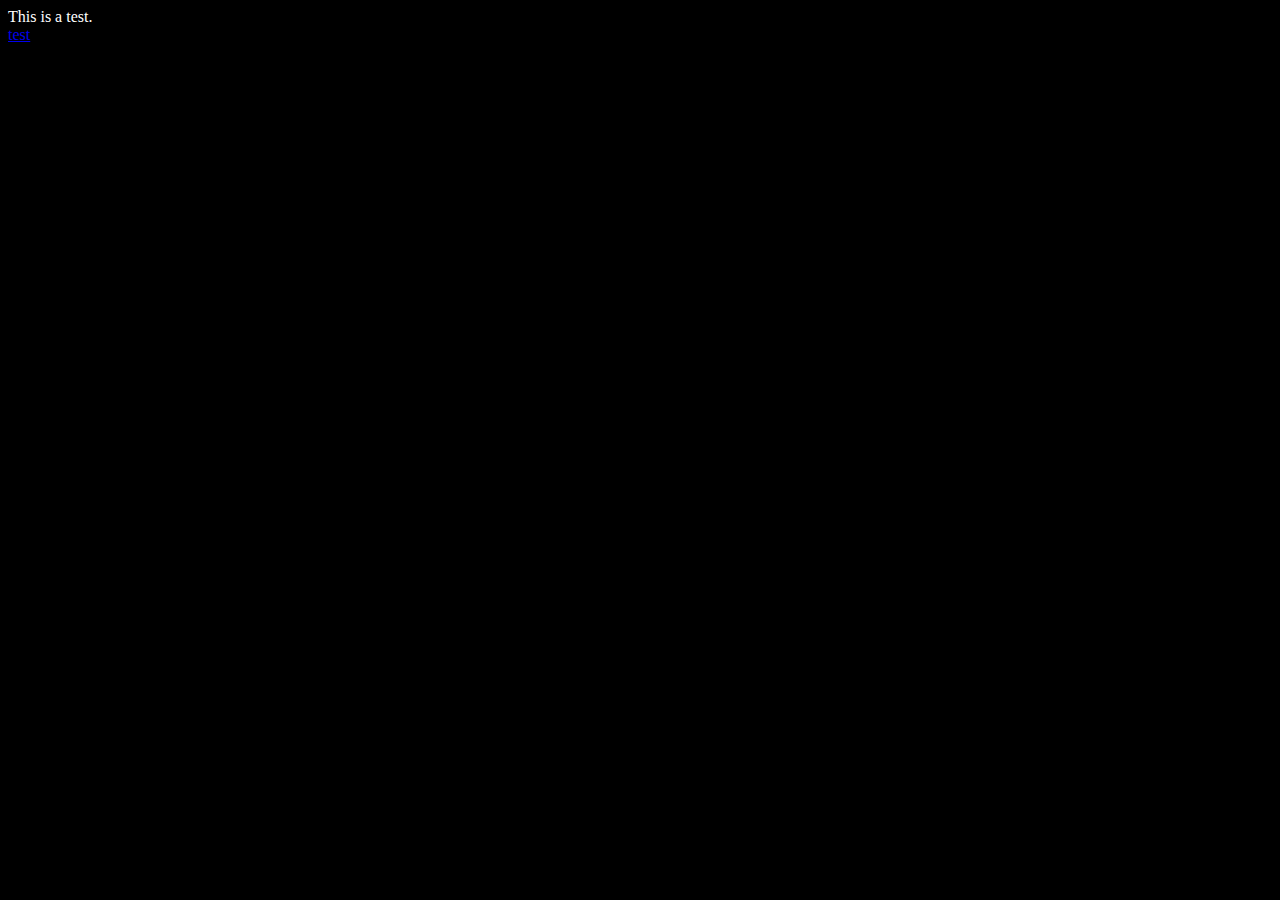
==== index.html @ fd8a9a68 "Update index.html" ====
<!DOCTYPE html>
<html>
  <head>
    <style>
      body {
        background-color: black;
        color: white;
      }
    </style>
  </head>
  <body>
    This is a test.<br>
    <a href="simmons-tech-repair/index.html">test</a>
  </body>
</html>
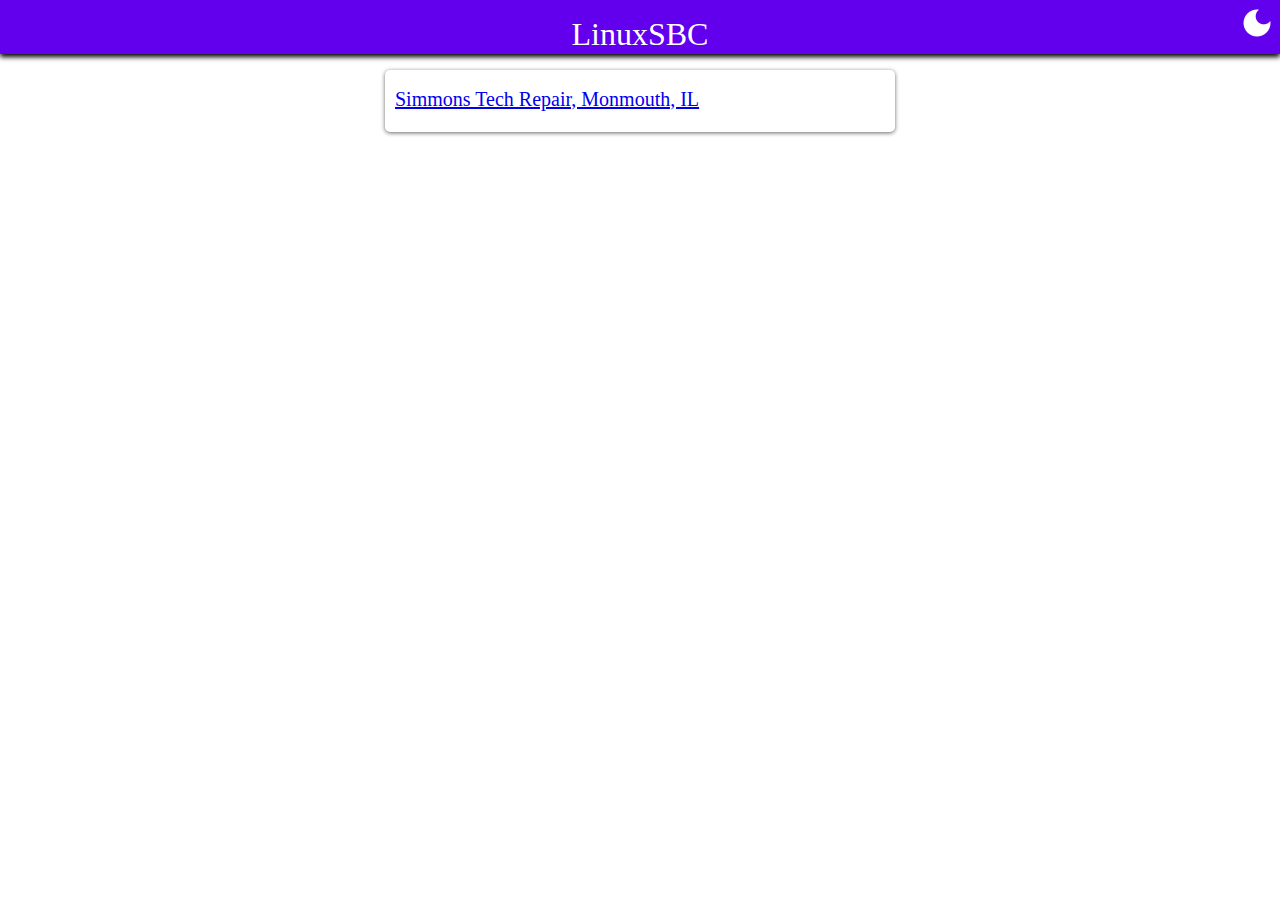
==== commit fba5fcf0: "Improve landing page" ====
--- a/index.html
+++ b/index.html
@@ -1,15 +1,69 @@
 <!DOCTYPE html>
-<html>
-  <head>
-    <style>
-      body {
-        background-color: black;
-        color: white;
-      }
-    </style>
-  </head>
-  <body>
-    This is a test.<br>
-    <a href="simmons-tech-repair/index.html">test</a>
-  </body>
-</html>
+<html> 
+    <head>
+        <meta name="viewport" content="width=device-width, initial-scale=1.0">
+        <title>LinuxSBC</title>
+        <link rel="stylesheet" href="simmons-tech-repair/default.css">
+        <link rel="icon" type="image/x-icon" href="simmons-tech-repair/website-images/favicon.ico">
+        <style>
+            #repairs {
+                font-weight: bold;
+                text-decoration: underline;
+            }
+        </style>
+        <script>
+            function createCookie(key, value) {
+                const d = new Date();
+                d.setTime(d.getTime() + (30*24*60*1000))
+                let expires = "expires="+ d.toUTCString();
+                document.cookie = key + "=" + value + ";" + expires + ";path=/";
+            }
+            function getCookie(key) {
+                let name = key + "=";
+                let decodedCookie = decodeURIComponent(document.cookie);
+                let ca = decodedCookie.split(";");
+                for(let i=0; i < ca.length; i++) {
+                    let c = ca[i];
+                    while (c.charAt(0) == " ") {
+                        c = c.substring(1);
+                    }
+                    if (c.indexOf(name) == 0) {
+                        return c.substring(name.length, c.length)
+                    }
+                }
+                return "";
+            }
+            themeValue = getCookie("theme");
+            if (themeValue == "light") {
+                document.getElementsByTagName("link")[0].setAttribute("href", "simmons-tech-repair/styles.css");
+            } else if (themeValue == "dark") {
+                document.getElementsByTagName("link")[0].setAttribute("href", "simmons-tech-repair/styles-dark.css")
+            }
+            function toggleTheme() {
+                var theme = document.getElementsByTagName("link")[0];
+                if (theme.getAttribute("href") == "simmons-tech-repair/styles.css") {
+                    theme.setAttribute("href", "simmons-tech-repair/styles-dark.css");
+                    createCookie("theme", "dark");
+                } else if (theme.getAttribute("href") == "simmons-tech-repair/styles-dark.css") {
+                    theme.setAttribute("href", "simmons-tech-repair/styles.css");
+                    createCookie("theme", "light");
+                } else if (window.matchMedia && window.matchMedia('(prefers-color-scheme: dark)').matches) {
+                    theme.setAttribute("href", "simmons-tech-repair/styles.css");
+                    createCookie("theme", "light");
+                } else {
+                    theme.setAttribute("href", "simmons-tech-repair/styles-dark.css");
+                    createCookie("theme", "dark");
+                }
+            }
+        </script>
+    </head>
+    <body>
+        <div id="heading">
+            <h1>LinuxSBC</h1>
+            <button onclick="toggleTheme()" title="Switch theme" id="modeSwitchButton"></button>
+        </div>
+        <div class="body-segment">
+            <a href="simmons-tech-repair/index.html"><h2>Simmons Tech Repair, Monmouth, IL</h2></a>
+        </div>
+    </body>
+</html>--- a/simmons-tech-repair/default.css
+++ b/simmons-tech-repair/default.css
@@ -0,0 +1,132 @@
+@media (prefers-color-scheme: light) {
+    body {
+        background-color: white;
+        padding: 0; /*If I didn't do these two lines, the header bar wouldn't work correctly. It wouldn't touch the edges.*/
+        margin: 0;
+        font-family: 'Roboto'; /*Another Material Design thing.*/
+        font-weight: normal; /*Another Material Design thing.*/
+        font-size: 16px; /*Another Material Design thing.*/
+    }
+    #heading {
+        background-color: #6200EE; /*This is a Material Design color and purple is my favorite color so I chose it.*/
+        color: white;
+        text-align: center;
+        padding: 1px;
+        box-shadow: 0 3px 5px #000000;
+        position: sticky;
+        top: -80px;
+    }
+    .body-segment {
+        box-shadow: 0 1px 4px rgba(0, 0, 0, 0.6); /*This shadow allows for perceived depth in the website.*/
+        border-radius: 5px; /*Rounded corners are a Material Design thing.*/
+        margin-left: auto; /*Center it*/
+        margin-right: auto;
+        margin-top: 1em;
+        padding: 5px;
+        padding-top: 1px;
+        max-width: 500px;
+        margin-bottom: 1em;
+    }
+    #modeSwitchButton {
+        background-image: url(website-images/baseline_dark_mode_white_18dp.png);
+        background-repeat: no-repeat;
+        background-position: 50% 50%;
+        background-color: transparent;
+        height: 36px;
+        width: 36px;
+        border: none;
+        cursor: pointer;
+        position: fixed; /*Make it stay in the same place while the rest of the navbar moves up*/
+        right: 5px;
+        top: 5px;
+    }
+    .pages > a {
+        text-decoration: none;
+        color: white;
+    }
+}
+@media (prefers-color-scheme: dark) {
+    body {
+        background-color: #121212; /*Not black because of Material Design guidelines.*/
+        padding: 0; /*If I didn't do these two lines, the header bar wouldn't work correctly. It wouldn't touch the edges.*/
+        margin: 0;
+        font-family: 'Roboto'; /*Another Material Design thing.*/
+        font-weight: normal; /*Another Material Design thing.*/
+        font-size: 16px; /*Another Material Design thing.*/
+        color: white; /*Text color. If I didn't do this, it would be unreadable.*/
+    }
+    #heading {
+        background-color: #2a2a2a; /*This color allows for perceived depth in the website.*/
+        color: #BB86FC; /*This is a Material Design color and purple is my favorite color so I chose it.*/
+        text-align: center;
+        padding: 1px;
+        box-shadow: 0 3px 5px #000000; /*This shadow allows for perceived depth in the website.*/
+        position: sticky; /*Keeps it at the top of the screen while scrolling.*/
+        top: -80px; /*Makes it so that the title hides itself while scrolling.*/
+    }
+    a {
+        color: #BB86FC; /*This is a Material Design color and purple is my favorite color so I chose it.*/
+    }
+    .body-segment {
+        box-shadow: 0 1px 4px rgba(0, 0, 0, 0.6); /*This shadow allows for perceived depth in the website.*/
+        background-color: rgba(255, 255, 255, 0.05); /*This color allows for perceived depth in the website.*/
+        border-radius: 5px; /*Rounded corners are a Material Design thing.*/
+        margin-left: auto; /*Center it*/
+        margin-right: auto;
+        margin-top: 1em;
+        padding: 5px;
+        padding-top: 1px;
+        max-width: 500px;
+        margin-bottom: 1em;
+    }
+    #modeSwitchButton {
+        background-image: url(website-images/baseline_light_mode_white_18dp.png);
+        background-repeat: no-repeat;
+        background-position: 50% 50%;
+        background-color: transparent;
+        height: 36px;
+        width: 36px;
+        border: none;
+        cursor: pointer;
+        position: fixed; /*Make it stay in the same place while the rest of the navbar moves up*/
+        right: 5px;
+        top: 5px;
+    }
+    .pages > a {
+        text-decoration: none;
+        color: #BB86FC; /*This is a Material Design color and purple is my favorite color so I chose it.*/
+    }
+}
+h1 {
+    font-weight: normal;
+    margin-top: 15px;
+    margin-bottom: 0px;
+}
+h2 {
+    margin-left: 5px;
+    font-weight: normal;
+    font-size: 20px;
+}
+#subtitle {
+    margin: 0;
+}
+form {
+    margin: 5px;
+}
+.pages {
+    display: inline-block;
+    margin-right: 1em;
+}
+div > img {
+    max-width: 48%; /*This whole thing is making the images look correct. They have rounded corners, are centered, have padding, and are the right size.*/
+    max-height: 320px;
+    border-radius: 5px;
+    padding: 2px;
+}
+.example-images {
+    text-align: center;
+}
+p {
+    margin-left: 5px;
+    margin-right: 5px;
+}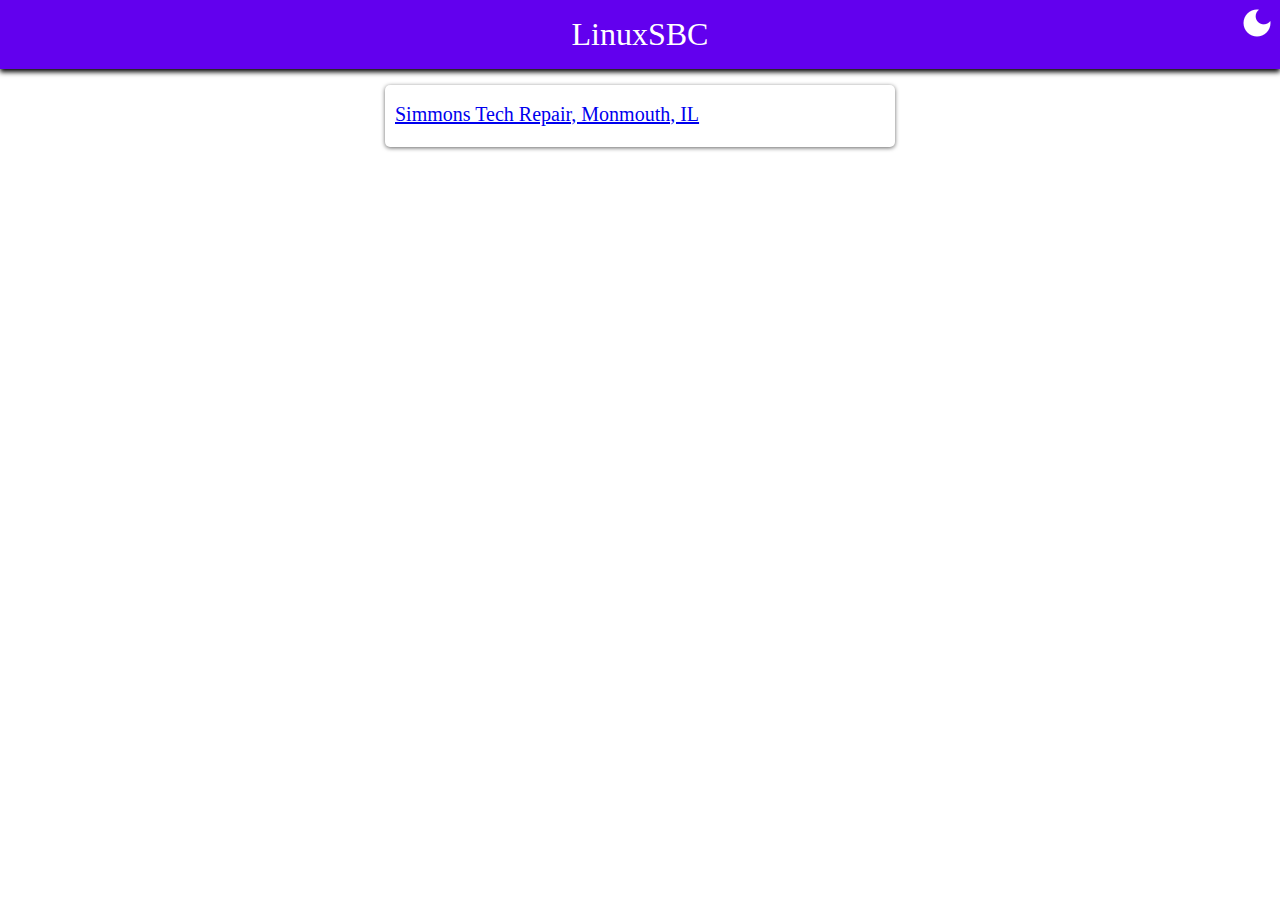
==== commit 0bebc86d: "improve padding on heading" ====
--- a/index.html
+++ b/index.html
@@ -59,7 +59,7 @@
     </head>
     <body>
         <div id="heading">
-            <h1>LinuxSBC</h1>
+            <h1 style="margin: 15px;">LinuxSBC</h1>
             <button onclick="toggleTheme()" title="Switch theme" id="modeSwitchButton"></button>
         </div>
         <div class="body-segment">
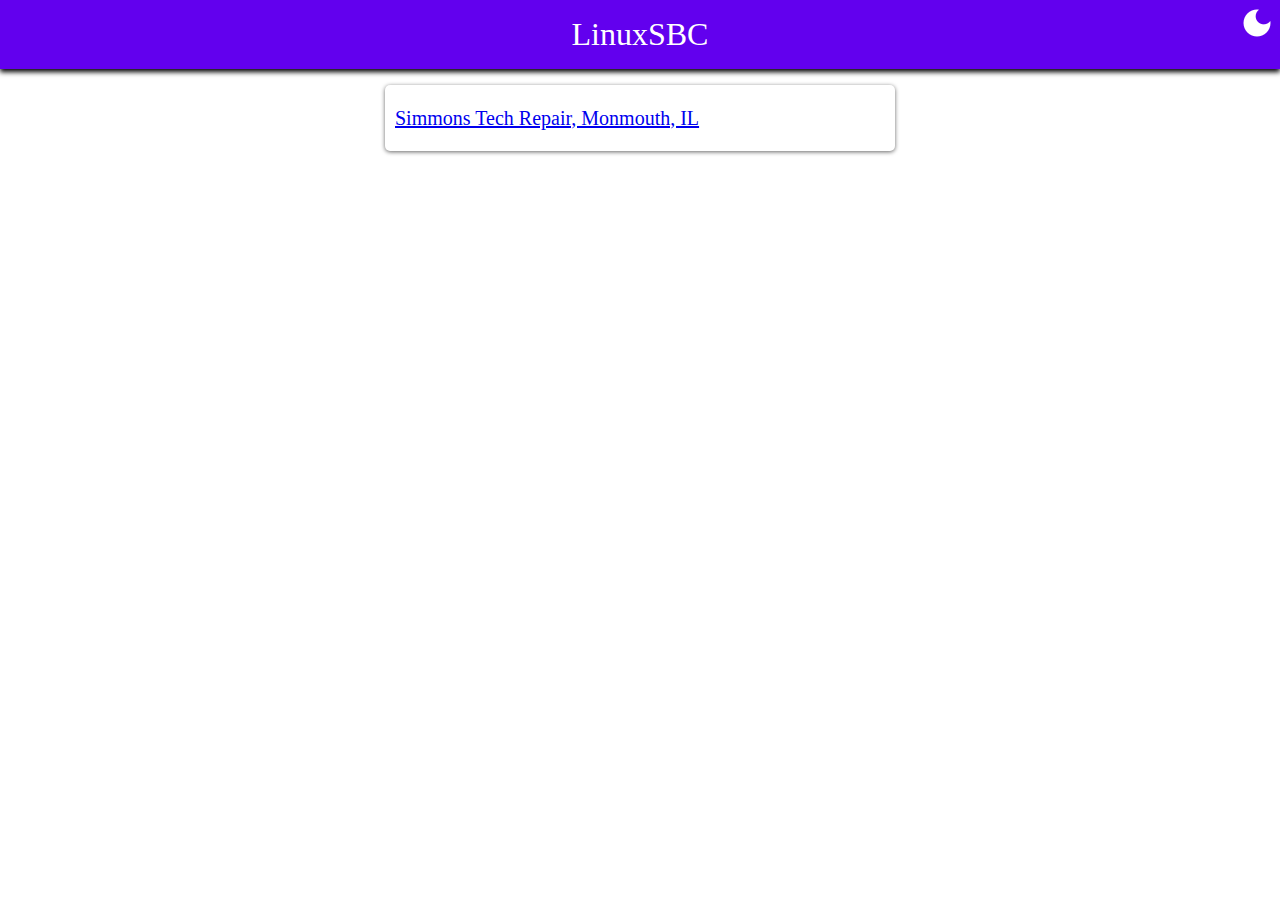
==== commit a6833a9b: "Consolidate CSS and JS and move to root" ====
--- a/index.html
+++ b/index.html
@@ -1,61 +1,21 @@
+<!--
+linuxsbc.github.io is a website that I use for my projects and my business.
+Copyright (C) 2021 Benedict Simmons
+
+This program is free software: you can redistribute it and/or modify it under the terms of the GNU General Public License as published by the Free Software Foundation, either version 3 of the License, or (at your option) any later version.
+
+This program is distributed in the hope that it will be useful, but WITHOUT ANY WARRANTY; without even the implied warranty of MERCHANTABILITY or FITNESS FOR A PARTICULAR PURPOSE. See the GNU General Public License for more details.
+
+You should have received a copy of the GNU General Public License along with this program. If not, see https://www.gnu.org/licenses/.
+-->
 <!DOCTYPE html>
-<html> 
+<html lang="en">
     <head>
         <meta name="viewport" content="width=device-width, initial-scale=1.0">
         <title>LinuxSBC</title>
-        <link rel="stylesheet" href="simmons-tech-repair/default.css">
+        <link rel="stylesheet" href="/light.css">
         <link rel="icon" type="image/x-icon" href="simmons-tech-repair/website-images/favicon.ico">
-        <style>
-            #repairs {
-                font-weight: bold;
-                text-decoration: underline;
-            }
-        </style>
-        <script>
-            function createCookie(key, value) {
-                const d = new Date();
-                d.setTime(d.getTime() + (30*24*60*1000))
-                let expires = "expires="+ d.toUTCString();
-                document.cookie = key + "=" + value + ";" + expires + ";path=/";
-            }
-            function getCookie(key) {
-                let name = key + "=";
-                let decodedCookie = decodeURIComponent(document.cookie);
-                let ca = decodedCookie.split(";");
-                for(let i=0; i < ca.length; i++) {
-                    let c = ca[i];
-                    while (c.charAt(0) == " ") {
-                        c = c.substring(1);
-                    }
-                    if (c.indexOf(name) == 0) {
-                        return c.substring(name.length, c.length)
-                    }
-                }
-                return "";
-            }
-            themeValue = getCookie("theme");
-            if (themeValue == "light") {
-                document.getElementsByTagName("link")[0].setAttribute("href", "simmons-tech-repair/styles.css");
-            } else if (themeValue == "dark") {
-                document.getElementsByTagName("link")[0].setAttribute("href", "simmons-tech-repair/styles-dark.css")
-            }
-            function toggleTheme() {
-                var theme = document.getElementsByTagName("link")[0];
-                if (theme.getAttribute("href") == "simmons-tech-repair/styles.css") {
-                    theme.setAttribute("href", "simmons-tech-repair/styles-dark.css");
-                    createCookie("theme", "dark");
-                } else if (theme.getAttribute("href") == "simmons-tech-repair/styles-dark.css") {
-                    theme.setAttribute("href", "simmons-tech-repair/styles.css");
-                    createCookie("theme", "light");
-                } else if (window.matchMedia && window.matchMedia('(prefers-color-scheme: dark)').matches) {
-                    theme.setAttribute("href", "simmons-tech-repair/styles.css");
-                    createCookie("theme", "light");
-                } else {
-                    theme.setAttribute("href", "simmons-tech-repair/styles-dark.css");
-                    createCookie("theme", "dark");
-                }
-            }
-        </script>
+        <script type="text/javascript" src="/common.js"></script>
     </head>
     <body>
         <div id="heading">
@@ -63,7 +23,7 @@
             <button onclick="toggleTheme()" title="Switch theme" id="modeSwitchButton"></button>
         </div>
         <div class="body-segment">
-            <a href="simmons-tech-repair/index.html"><h2>Simmons Tech Repair, Monmouth, IL</h2></a>
+            <a href="/simmons-tech-repair/index.html"><h2>Simmons Tech Repair, Monmouth, IL</h2></a>
         </div>
     </body>
 </html>--- a/light.css
+++ b/light.css
@@ -0,0 +1,107 @@
+/*
+linuxsbc.github.io is a website that I use for my projects and my business.
+Copyright (C) 2021 Benedict Simmons
+
+This program is free software: you can redistribute it and/or modify it under the terms of the GNU General Public License as published by the Free Software Foundation, either version 3 of the License, or (at your option) any later version.
+
+This program is distributed in the hope that it will be useful, but WITHOUT ANY WARRANTY; without even the implied warranty of MERCHANTABILITY or FITNESS FOR A PARTICULAR PURPOSE. See the GNU General Public License for more details.
+
+You should have received a copy of the GNU General Public License along with this program. If not, see https://www.gnu.org/licenses/.
+*/
+body {
+    background-color: white;
+    padding: 0; /*If I didn't do these two lines, the header bar wouldn't work correctly. It wouldn't touch the edges.*/
+    margin: 0;
+    font-family: 'Roboto', serif; /*Another Material Design thing.*/
+    font-weight: normal; /*Another Material Design thing.*/
+    font-size: 16px; /*Another Material Design thing.*/
+}
+#heading {
+    background-color: #6200EE; /*This is a Material Design color and purple is my favorite color so I chose it.*/
+    color: white;
+    text-align: center;
+    padding: 1px;
+    box-shadow: 0 3px 5px #000000;
+    position: sticky;
+    top: -80px;
+}
+h1 {
+    font-weight: normal;
+    margin-top: 15px;
+    margin-bottom: 0;
+}
+h2 {
+    margin-left: 5px;
+    font-weight: normal;
+    font-size: 20px;
+}
+#subtitle {
+    margin: 0;
+}
+.body-segment {
+    box-shadow: 0 1px 4px rgba(0, 0, 0, 0.6); /*This shadow allows for perceived depth in the website.*/
+    border-radius: 5px; /*Rounded corners are a Material Design thing.*/
+    padding: 5px;
+    max-width: 500px;
+    /*Center it*/
+    margin: 1em auto;
+}
+.warning-body-segment {
+    box-shadow: 0 1px 4px rgba(0, 0, 0, 0.6); /*This shadow allows for perceived depth in the website.*/
+    background-color: #B00020;
+    color: white;
+    border-radius: 5px; /*Rounded corners are a Material Design thing.*/
+    padding: 5px;
+    max-width: 500px;
+    /*Center it*/
+    margin: 1em auto;
+}
+#modeSwitchButton {
+    background-image: url(/baseline_dark_mode_white_18dp.png);
+    background-repeat: no-repeat;
+    background-position: 50% 50%;
+    background-color: transparent;
+    height: 36px;
+    width: 36px;
+    border: none;
+    cursor: pointer;
+    position: fixed; /*Make it stay in the same place while the rest of the navbar moves up*/
+    right: 5px;
+    top: 5px;
+}
+form {
+    margin: 5px;
+}
+.pages {
+    display: inline-block;
+    margin-right: 1em;
+}
+.pages > a {
+    text-decoration: none;
+    color: white;
+}
+div > img {
+    max-width: 48%; /*This whole thing is making the images look correct. They have rounded corners, are centered, have padding, and are the right size.*/
+    max-height: 320px;
+    border-radius: 5px;
+    padding: 2px;
+}
+.example-images {
+    text-align: center;
+}
+p {
+    margin-left: 5px;
+    margin-right: 5px;
+}
+table {
+    margin: 1em auto;
+    border-collapse: collapse;
+    border: thin black;
+}
+th {
+    background-color: lightgray;
+    padding: 5px;
+}
+td {
+    padding: 5px;
+}
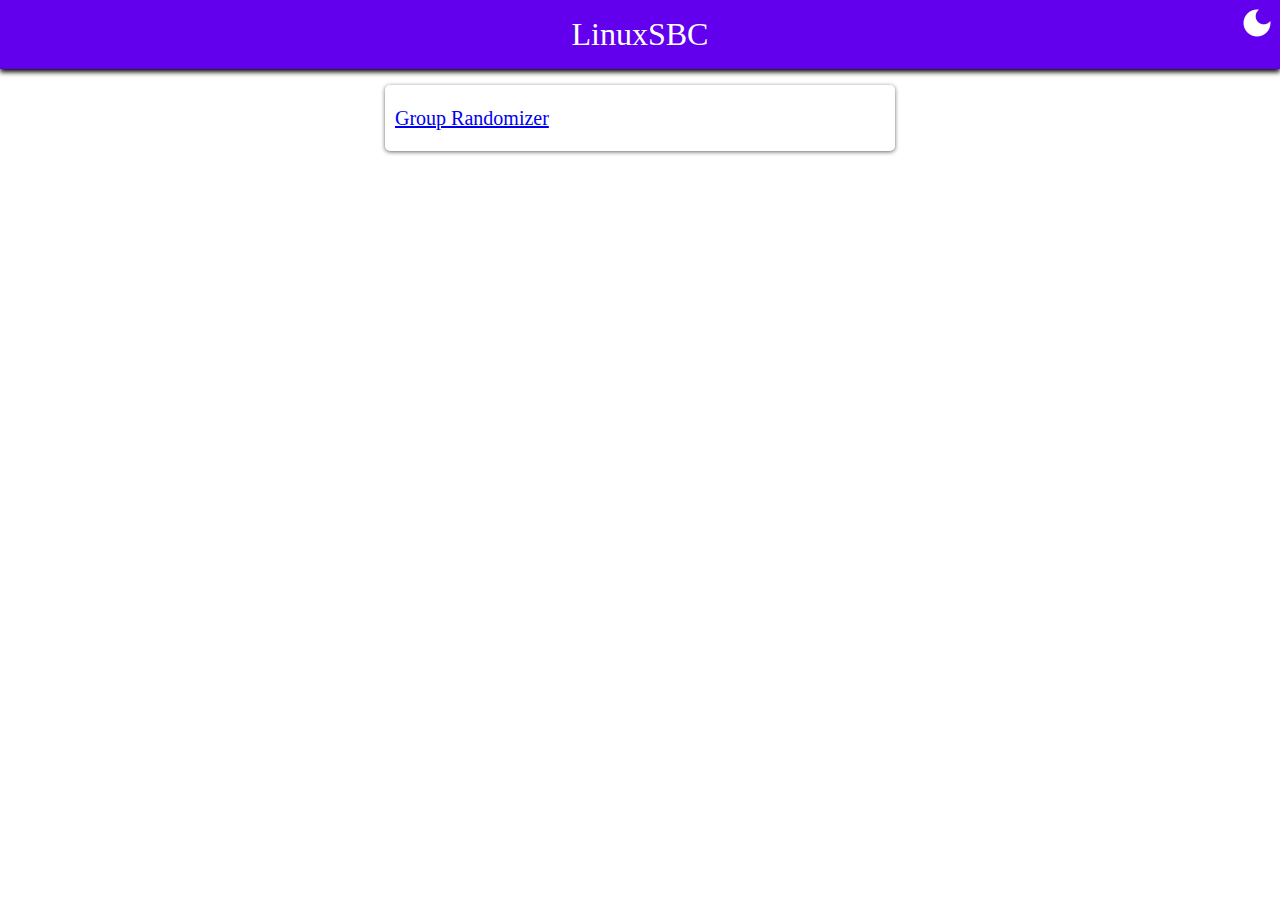
==== commit 81756733: "Remove simmons-tech-repair" ====
--- a/index.html
+++ b/index.html
@@ -23,7 +23,7 @@
             <button onclick="toggleTheme()" title="Switch theme" id="modeSwitchButton"></button>
         </div>
         <div class="body-segment">
-            <a href="/simmons-tech-repair/index.html"><h2>Simmons Tech Repair, Monmouth, IL</h2></a>
+            <a href="/group-randomizer/index.html"><h2>Group Randomizer</h2></a>
         </div>
     </body>
-</html>+</html>
--- a/light.css
+++ b/light.css
@@ -8,100 +8,27 @@
 
 You should have received a copy of the GNU General Public License along with this program. If not, see https://www.gnu.org/licenses/.
 */
+@import "common.css";
 body {
     background-color: white;
-    padding: 0; /*If I didn't do these two lines, the header bar wouldn't work correctly. It wouldn't touch the edges.*/
-    margin: 0;
-    font-family: 'Roboto', serif; /*Another Material Design thing.*/
-    font-weight: normal; /*Another Material Design thing.*/
-    font-size: 16px; /*Another Material Design thing.*/
 }
 #heading {
     background-color: #6200EE; /*This is a Material Design color and purple is my favorite color so I chose it.*/
     color: white;
-    text-align: center;
-    padding: 1px;
-    box-shadow: 0 3px 5px #000000;
-    position: sticky;
-    top: -80px;
-}
-h1 {
-    font-weight: normal;
-    margin-top: 15px;
-    margin-bottom: 0;
-}
-h2 {
-    margin-left: 5px;
-    font-weight: normal;
-    font-size: 20px;
-}
-#subtitle {
-    margin: 0;
-}
-.body-segment {
-    box-shadow: 0 1px 4px rgba(0, 0, 0, 0.6); /*This shadow allows for perceived depth in the website.*/
-    border-radius: 5px; /*Rounded corners are a Material Design thing.*/
-    padding: 5px;
-    max-width: 500px;
-    /*Center it*/
-    margin: 1em auto;
 }
 .warning-body-segment {
-    box-shadow: 0 1px 4px rgba(0, 0, 0, 0.6); /*This shadow allows for perceived depth in the website.*/
     background-color: #B00020;
     color: white;
-    border-radius: 5px; /*Rounded corners are a Material Design thing.*/
-    padding: 5px;
-    max-width: 500px;
-    /*Center it*/
-    margin: 1em auto;
 }
 #modeSwitchButton {
     background-image: url(/baseline_dark_mode_white_18dp.png);
-    background-repeat: no-repeat;
-    background-position: 50% 50%;
-    background-color: transparent;
-    height: 36px;
-    width: 36px;
-    border: none;
-    cursor: pointer;
-    position: fixed; /*Make it stay in the same place while the rest of the navbar moves up*/
-    right: 5px;
-    top: 5px;
-}
-form {
-    margin: 5px;
-}
-.pages {
-    display: inline-block;
-    margin-right: 1em;
 }
 .pages > a {
-    text-decoration: none;
     color: white;
 }
-div > img {
-    max-width: 48%; /*This whole thing is making the images look correct. They have rounded corners, are centered, have padding, and are the right size.*/
-    max-height: 320px;
-    border-radius: 5px;
-    padding: 2px;
-}
-.example-images {
-    text-align: center;
-}
-p {
-    margin-left: 5px;
-    margin-right: 5px;
-}
 table {
-    margin: 1em auto;
-    border-collapse: collapse;
     border: thin black;
 }
 th {
     background-color: lightgray;
-    padding: 5px;
 }
-td {
-    padding: 5px;
-}
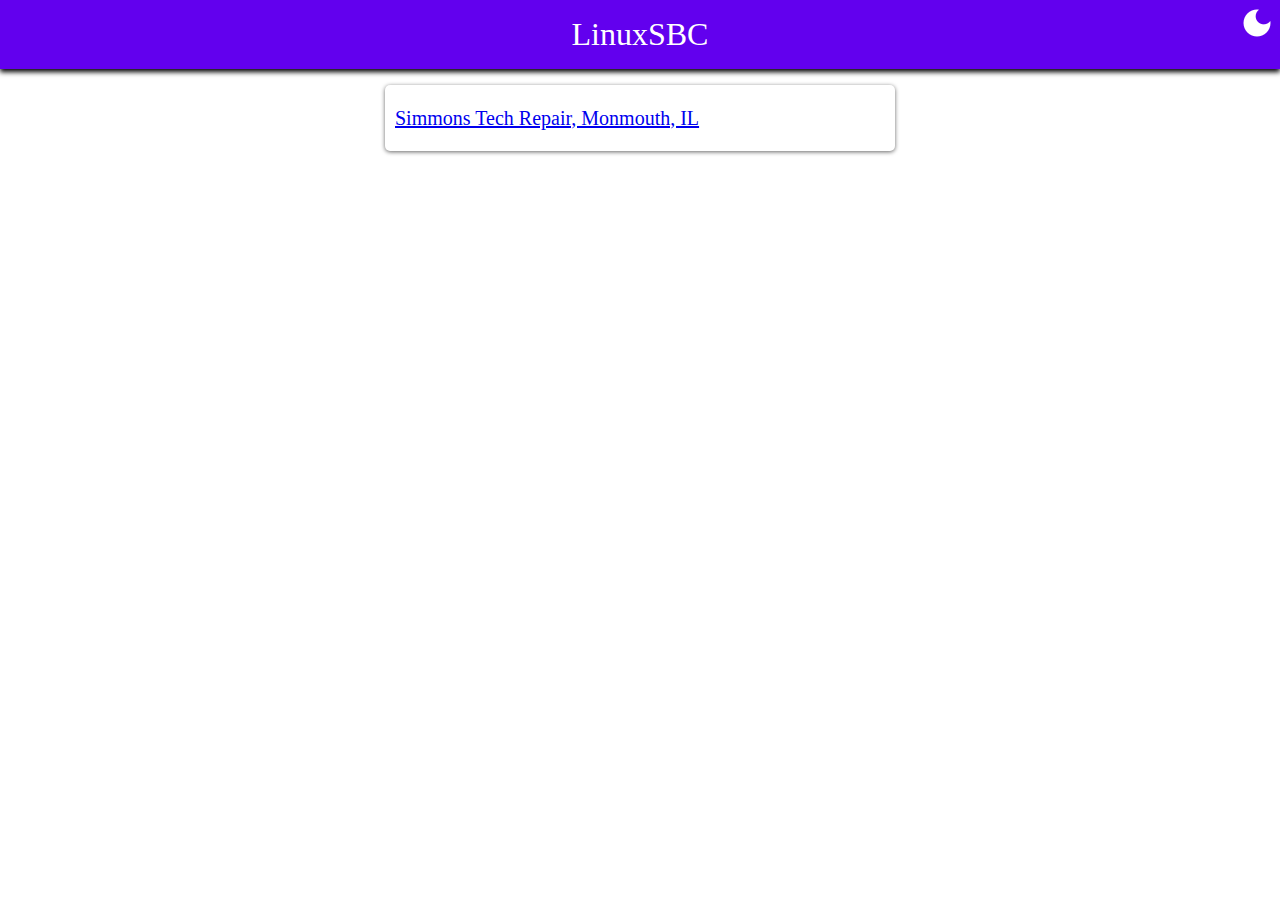
==== commit 070e5030: "Revert "Remove simmons-tech-repair"" ====
--- a/index.html
+++ b/index.html
@@ -23,7 +23,7 @@
             <button onclick="toggleTheme()" title="Switch theme" id="modeSwitchButton"></button>
         </div>
         <div class="body-segment">
-            <a href="/group-randomizer/index.html"><h2>Group Randomizer</h2></a>
+            <a href="/simmons-tech-repair/index.html"><h2>Simmons Tech Repair, Monmouth, IL</h2></a>
         </div>
     </body>
-</html>
+</html>